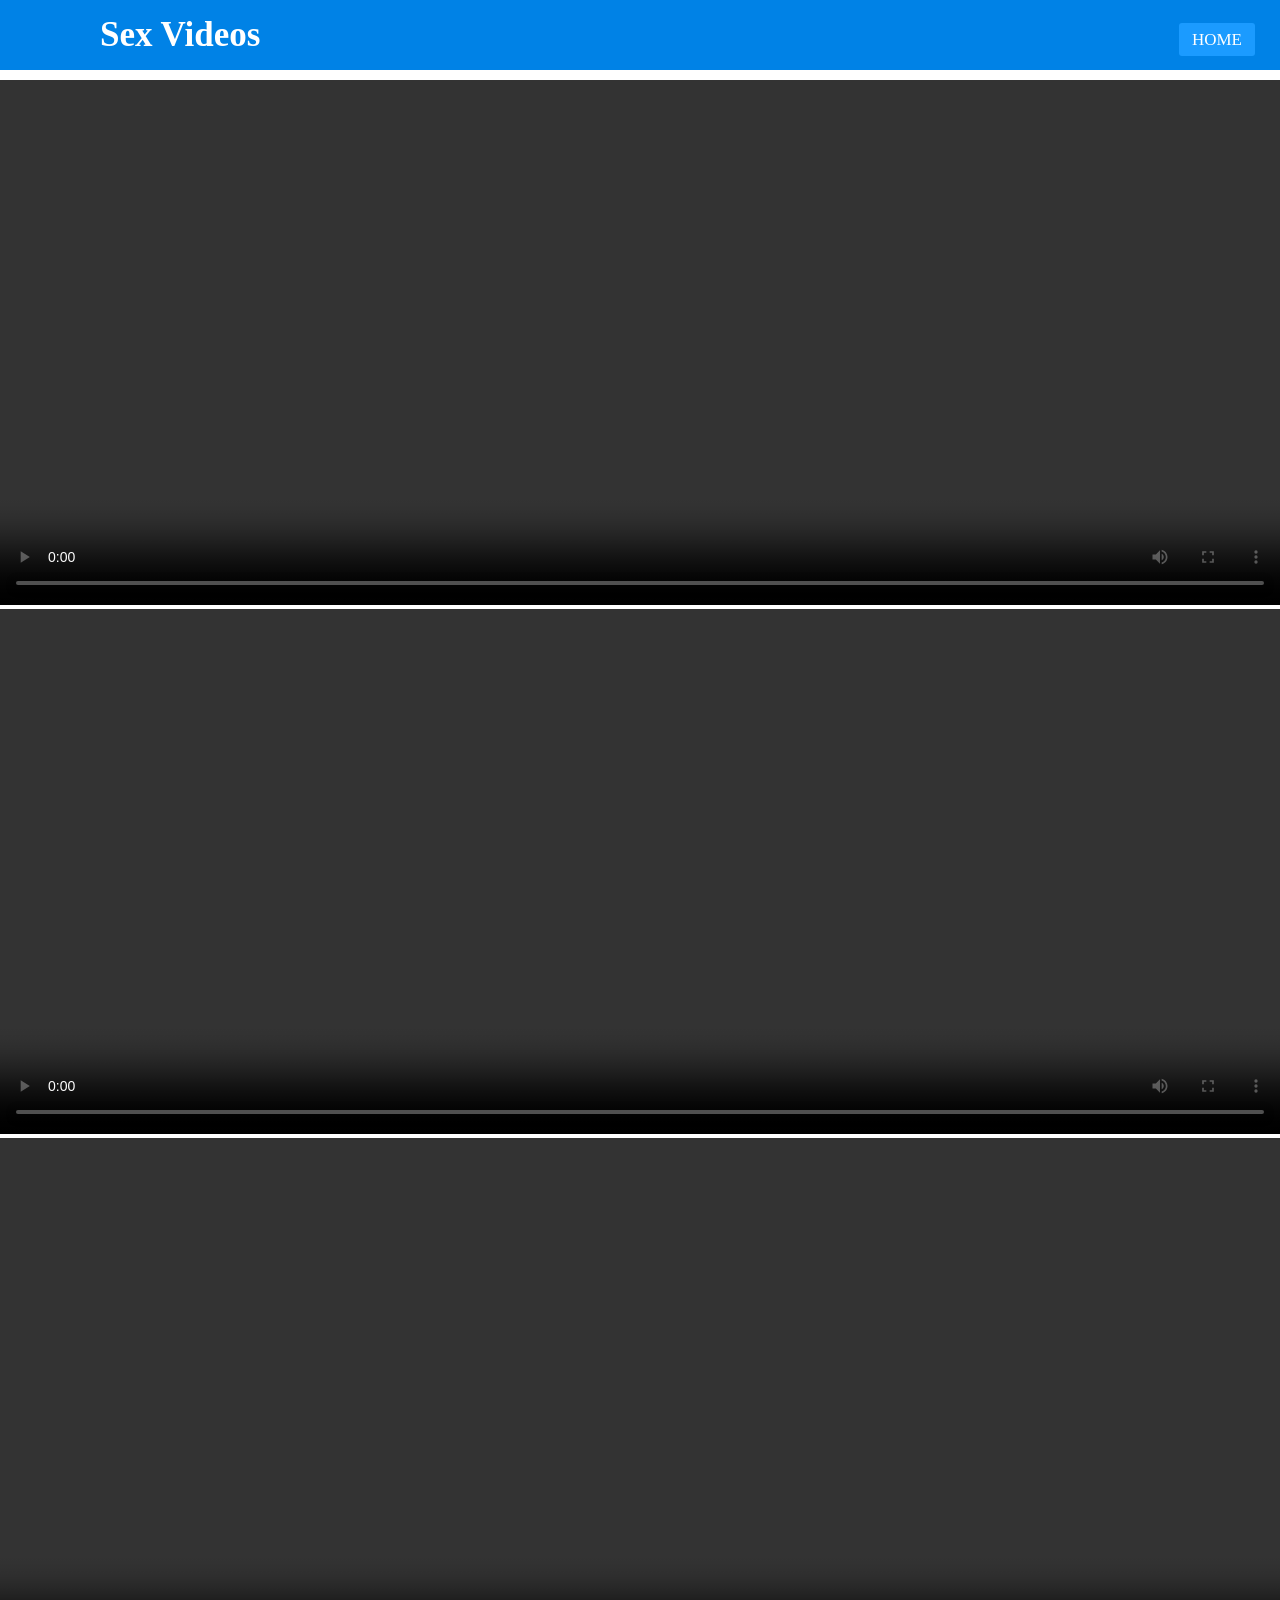
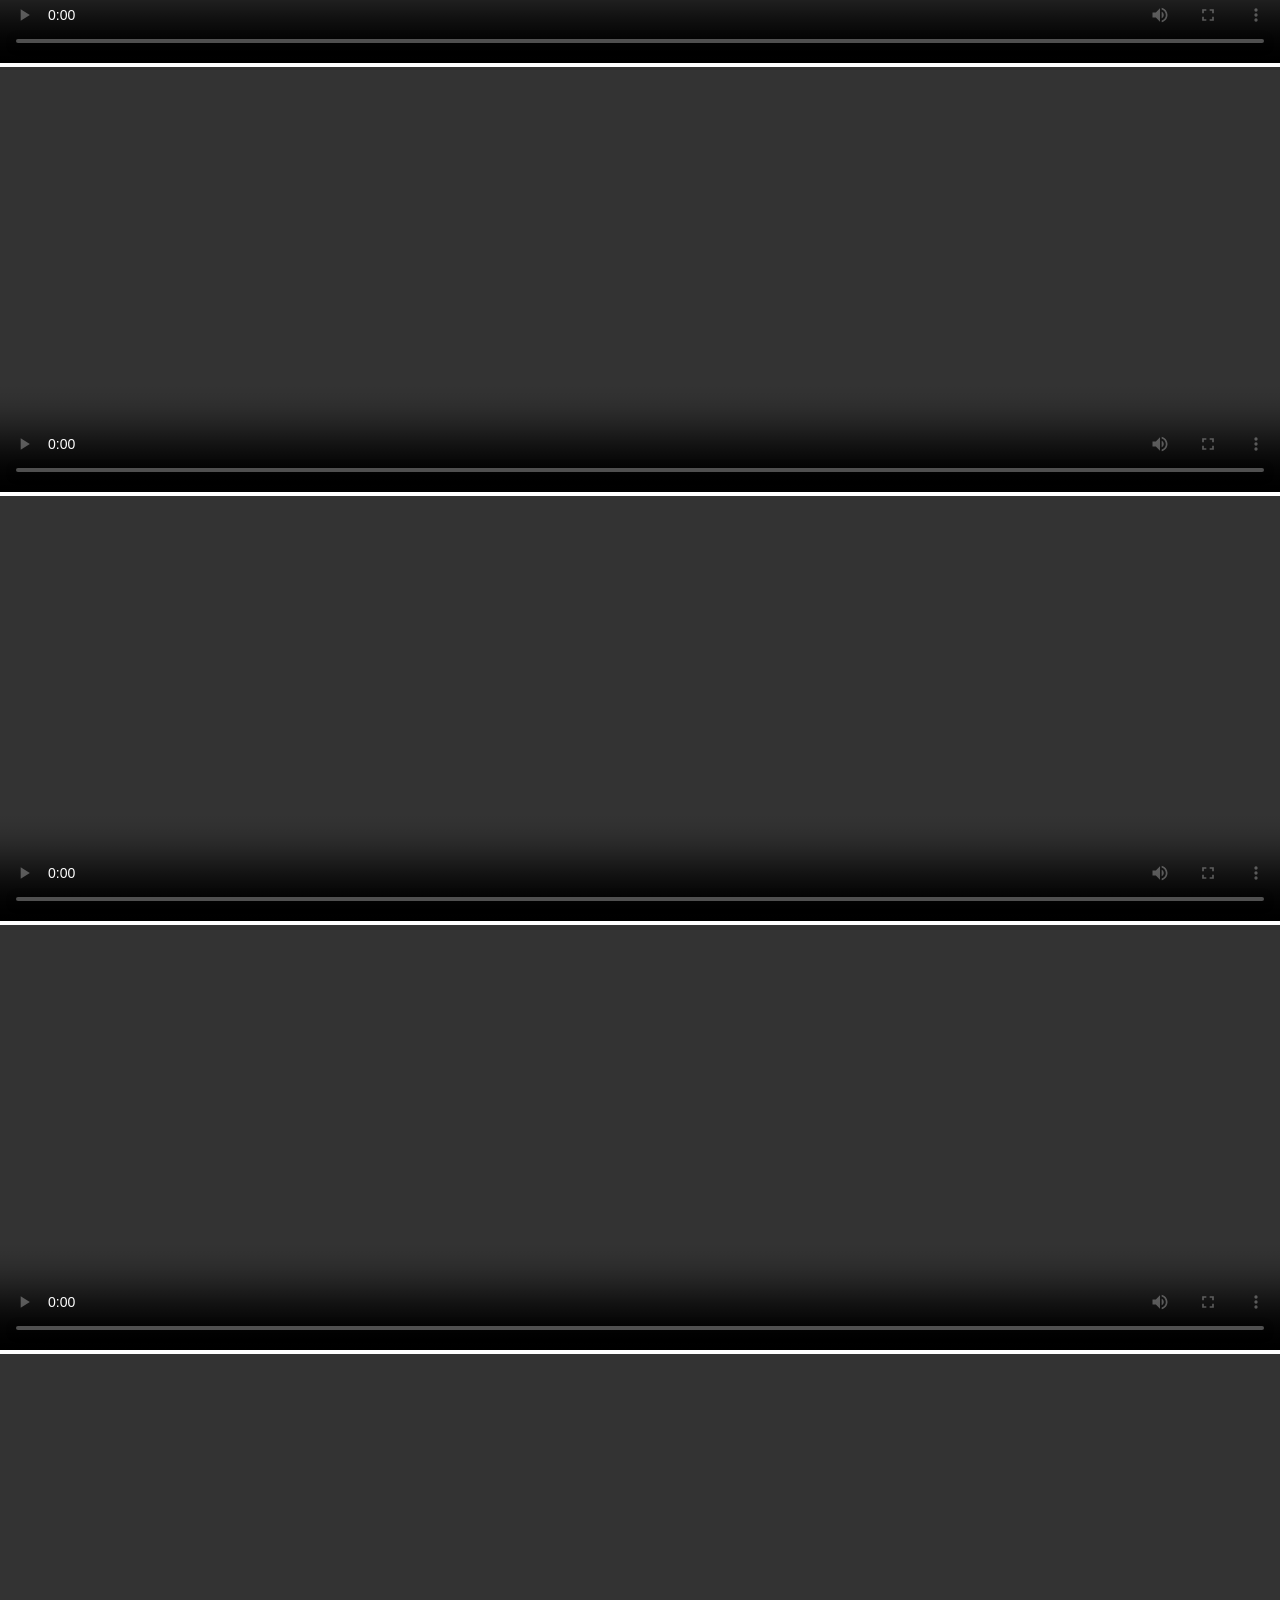
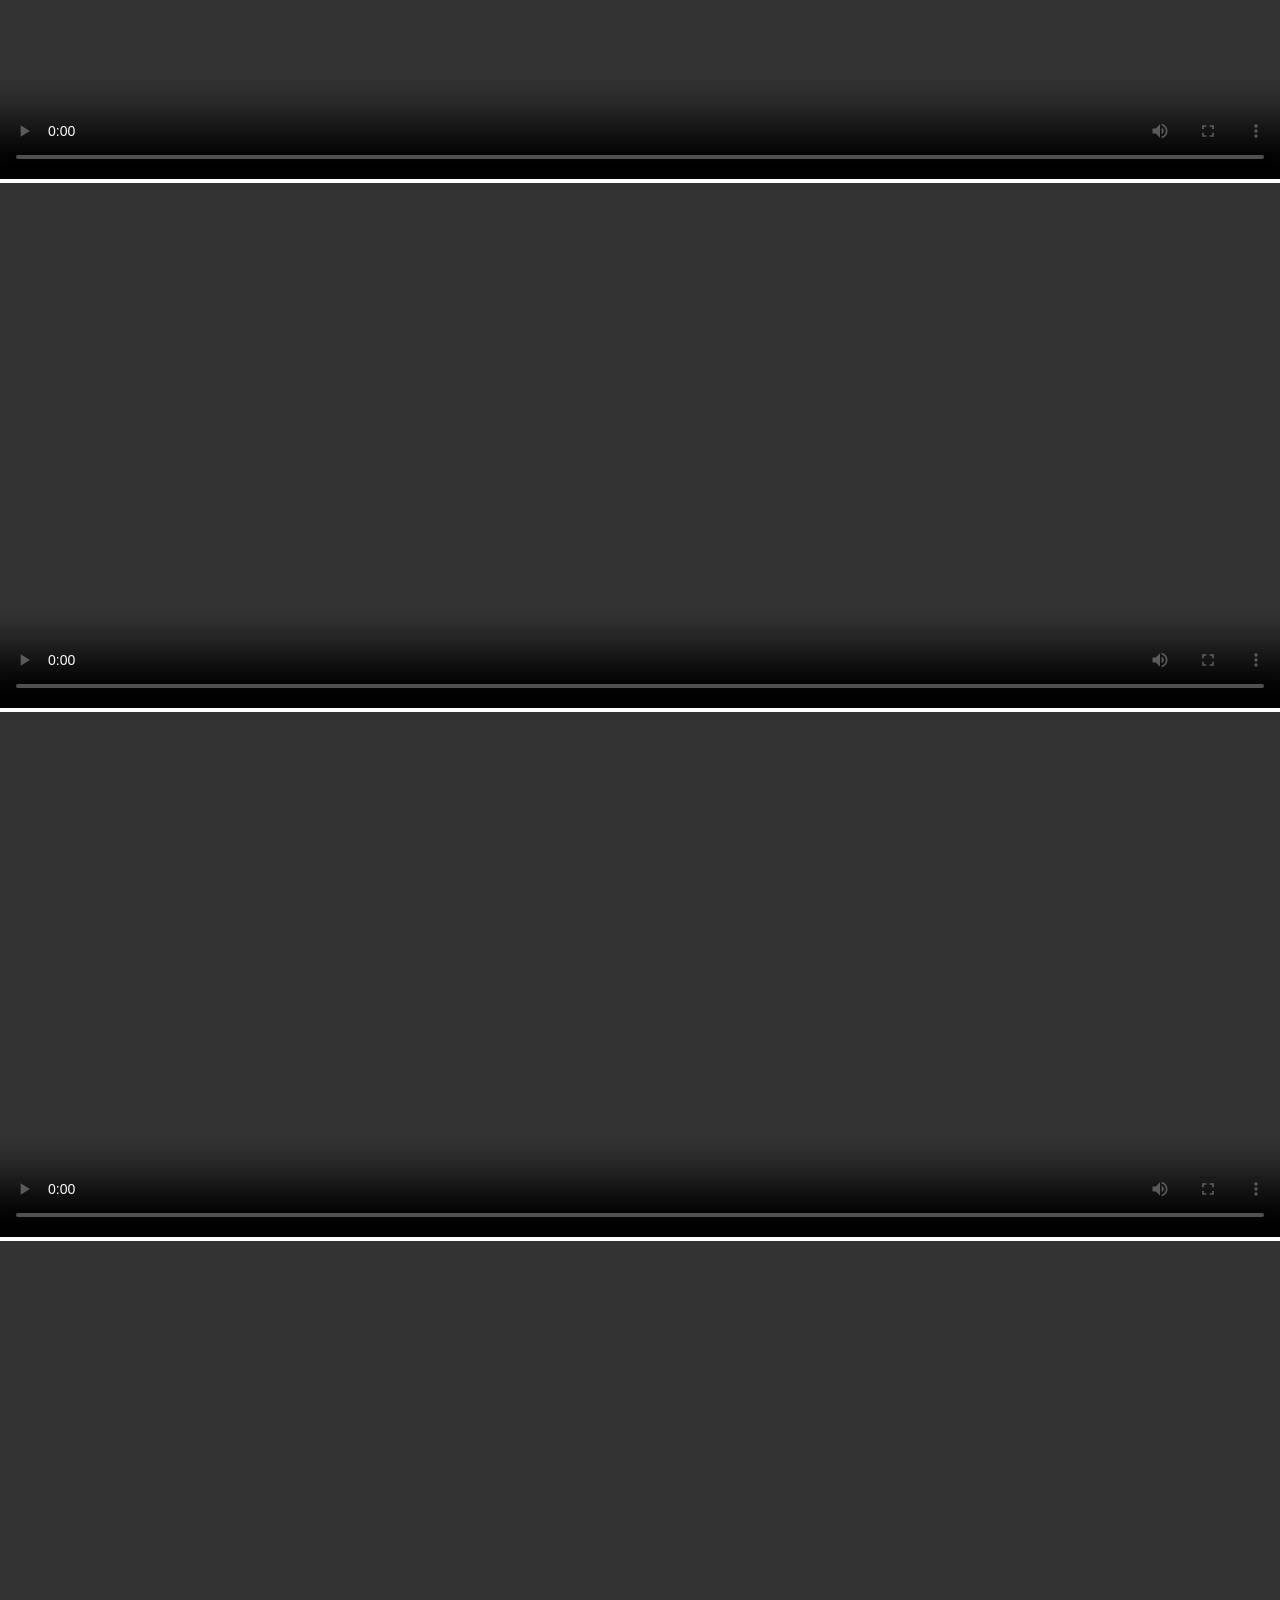
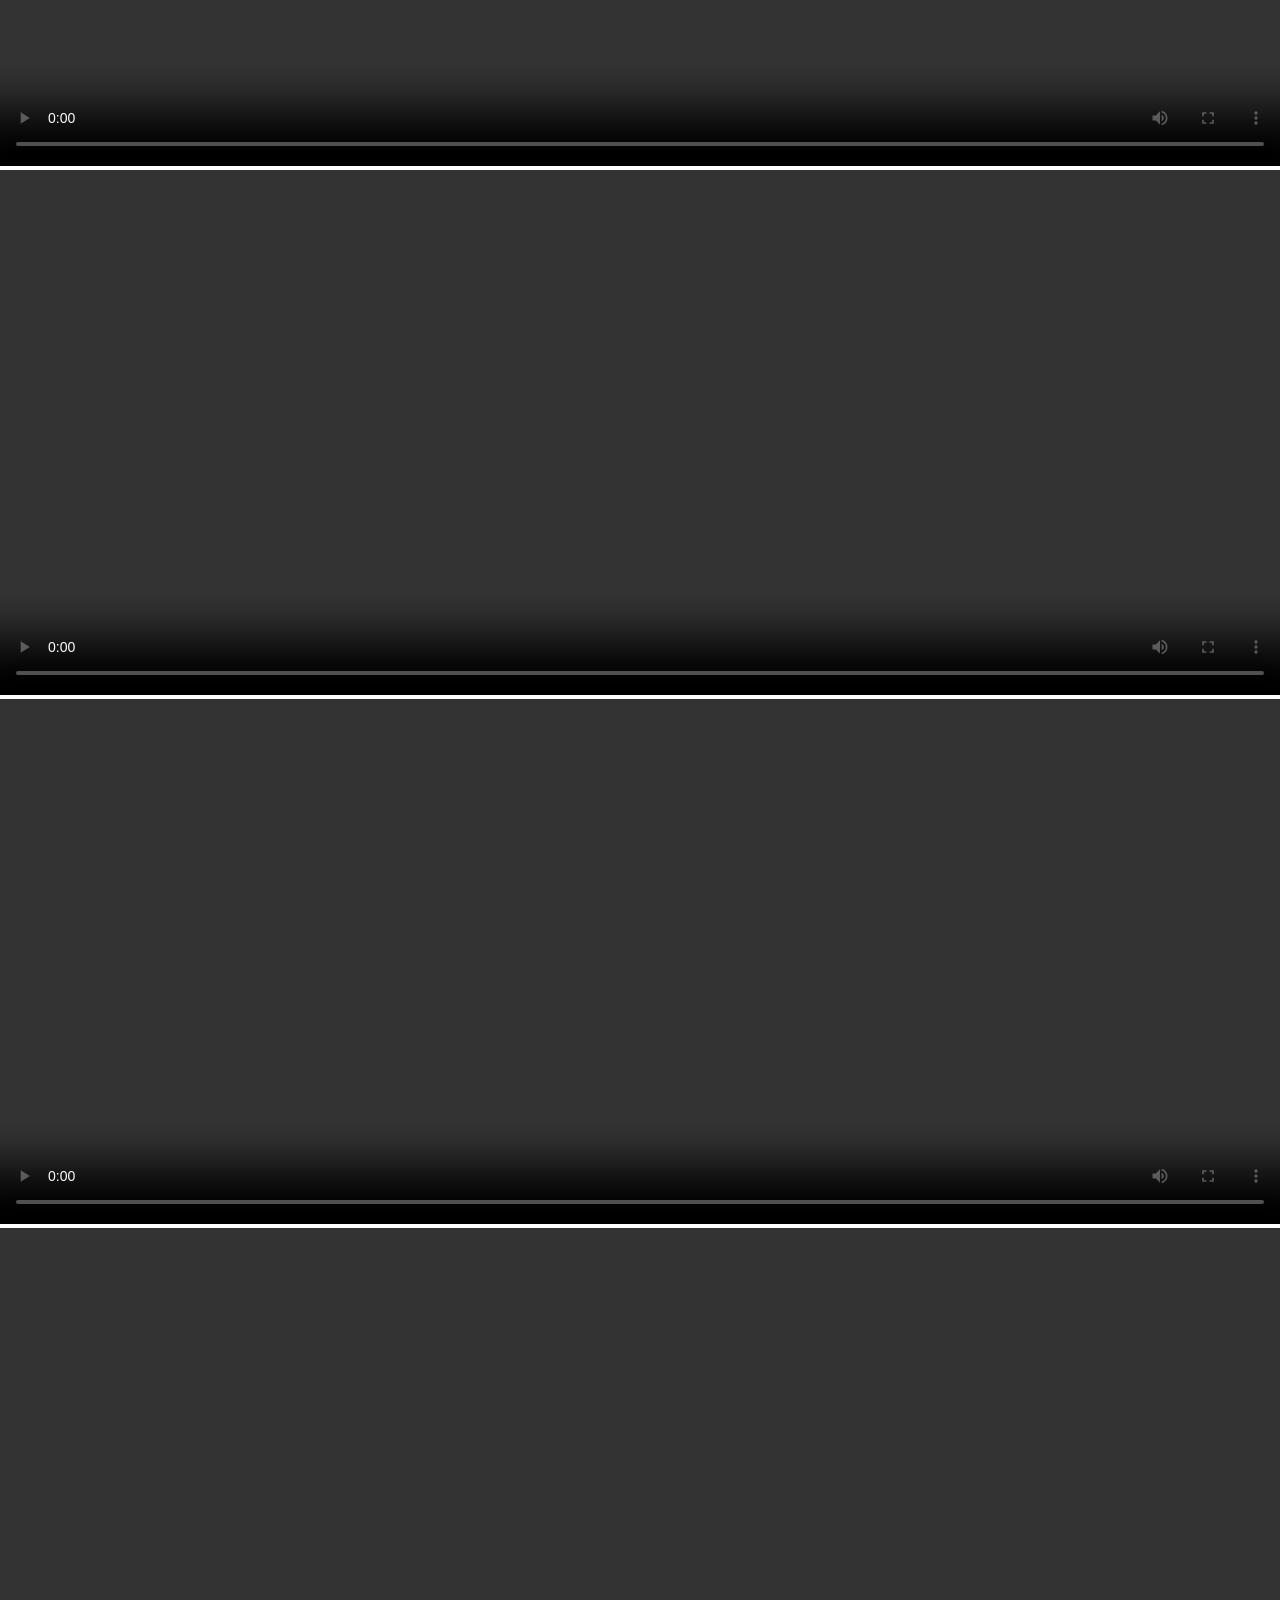
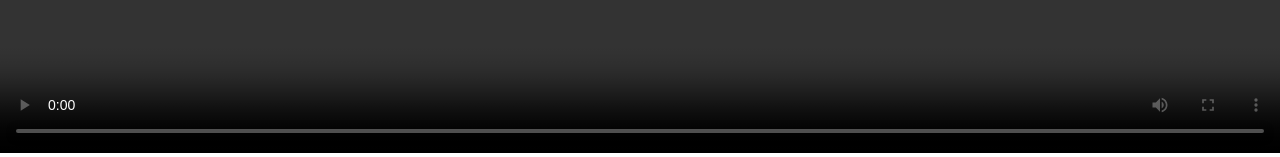
==== index.html @ 9991788e "#update #update" ====
<!DOCTYPE html>
<html lang="en" dir="ltr">
  <head>
    <meta charset="utf-8">
    <title>Nepali Sex Videos | kanda</title>
    <meta name="viewport" content="width=device-width, initial-scale=1.0">
    <link rel="stylesheet" href="style.css">
    <link rel="stylesheet" href="https://cdnjs.cloudflare.com/ajax/libs/font-awesome/5.15.3/css/all.min.css"/>
  </head>
  <body>
    <nav>
      <input type="checkbox" id="check">
      <label for="check" class="checkbtn">
        <i class="fas fa-bars"></i>
      </label>
      <label class="logo">Sex Videos</label>
      <ul>
        <li><a class="active" href="index.html">Home</a></li>
      </ul>
    </nav>

<video controls="contorls" width="100%" height="525">
  <source src="1.mp4" type="video/mp4">
  
        Your browser does not support yhe html5 video emement.
</video>
<video controls="contorls" width="100%" height="525">
  <source src="2.mp4" type="video/mp4">
  
        Your browser does not support yhe html5 video emement.
</video>
<video controls="contorls" width="100%" height="525">
  <source src="3.mp4" type="video/mp4">
  
        Your browser does not support yhe html5 video emement.
</video>
<video id=0 controls width=100% height=425>
<source src="4.mp4" type='video/ogg; codecs="theora, vorbis"'/>
<source src="1.mp4" type='video/mp4'>
<p>Video is not visible, most likely your browser does not support HTML5 video</p>
</video>
<video id=0 controls width=100% height=425>
<source src="5.mp4" type='video/ogg; codecs="theora, vorbis"'/>
<source src="1.mp4" type='video/mp4'>
<p>Video is not visible, most likely your browser does not support HTML5 video</p>
</video>
<video id=0 controls width=100% height=425>
<source src="6.mp4" type='video/ogg; codecs="theora, vorbis"'/>
<source src="1.mp4" type='video/mp4'>
<p>Video is not visible, most likely your browser does not support HTML5 video</p>
</video>
<video id=0 controls width=100% height=425>
<source src="7.mp4" type='video/ogg; codecs="theora, vorbis"'/>
<source src="1.mp4" type='video/mp4'>
<p>Video is not visible, most likely your browser does not support HTML5 video</p>
</video>
<video controls="contorls" width="100%" height="525">
  <source src="8.mp4" type="video/mp4">
  
        Your browser does not support yhe html5 video emement.
</video>
<video controls="contorls" width="100%" height="525">
  <source src="9.mp4" type="video/mp4">
  
        Your browser does not support yhe html5 video emement.
</video>
<video controls="contorls" width="100%" height="525">
  <source src="10.mp4" type="video/mp4">
  
        Your browser does not support yhe html5 video emement.
</video>
<video controls="contorls" width="100%" height="525">
  <source src="11.mp4" type="video/mp4">
  
        Your browser does not support yhe html5 video emement.
</video>
<video controls="contorls" width="100%" height="525">
  <source src="12.mp4" type="video/mp4">
  
        Your browser does not support yhe html5 video emement.
</video>
<video controls="contorls" width="100%" height="525">
  <source src="13.mp4" type="video/mp4">
  
        Your browser does not support yhe html5 video emement.
</video>









  </body>
</html>
---- style.css ----
*{
  padding: 0;
  margin: 0;
  text-decoration: none;
  list-style: none;
  box-sizing: border-box;
}
body{
  font-family: montserrat;
}
nav{
  background: #0082e6;
  height: 70px;
  width: 100%;
}
label.logo{
  color: white;
  font-size: 35px;
  line-height: 70px;
  padding: 0 100px;
  font-weight: bold;
}
nav ul{
  float: right;
  margin-right: 20px;
}
nav ul li{
  display: inline-block;
  line-height: 80px;
  margin: 0 5px;
}
nav ul li a{
  color: white;
  font-size: 17px;
  padding: 7px 13px;
  border-radius: 3px;
  text-transform: uppercase;
}
a.active,a:hover{
  background: #1b9bff;
  transition: .5s;
}
.checkbtn{
  font-size: 30px;
  color: white;
  float: right;
  line-height: 80px;
  margin-right: 40px;
  cursor: pointer;
  display: none;
}
#check{
  display: none;
}
@media (max-width: 952px){
  label.logo{
    font-size: 30px;
    padding-left: 50px;
  }
  nav ul li a{
    font-size: 16px;
  }
}
@media (max-width: 858px){
  .checkbtn{
    display: block;
  }
  ul{
    position: fixed;
    width: 100%;
    height: 100vh;
    background: #2c3e50;
    top: 80px;
    left: -100%;
    text-align: center;
    transition: all .5s;
  }
  nav ul li{
    display: block;
    margin: 50px 0;
    line-height: 30px;
  }
  nav ul li a{
    font-size: 20px;
  }
  a:hover,a.active{
    background: none;
    color: #0082e6;
  }
  #check:checked ~ ul{
    left: 0;
  }
}
section{
  background: url(bg1.jpg) no-repeat;
  background-size: cover;
  height: calc(100vh - 80px);
}
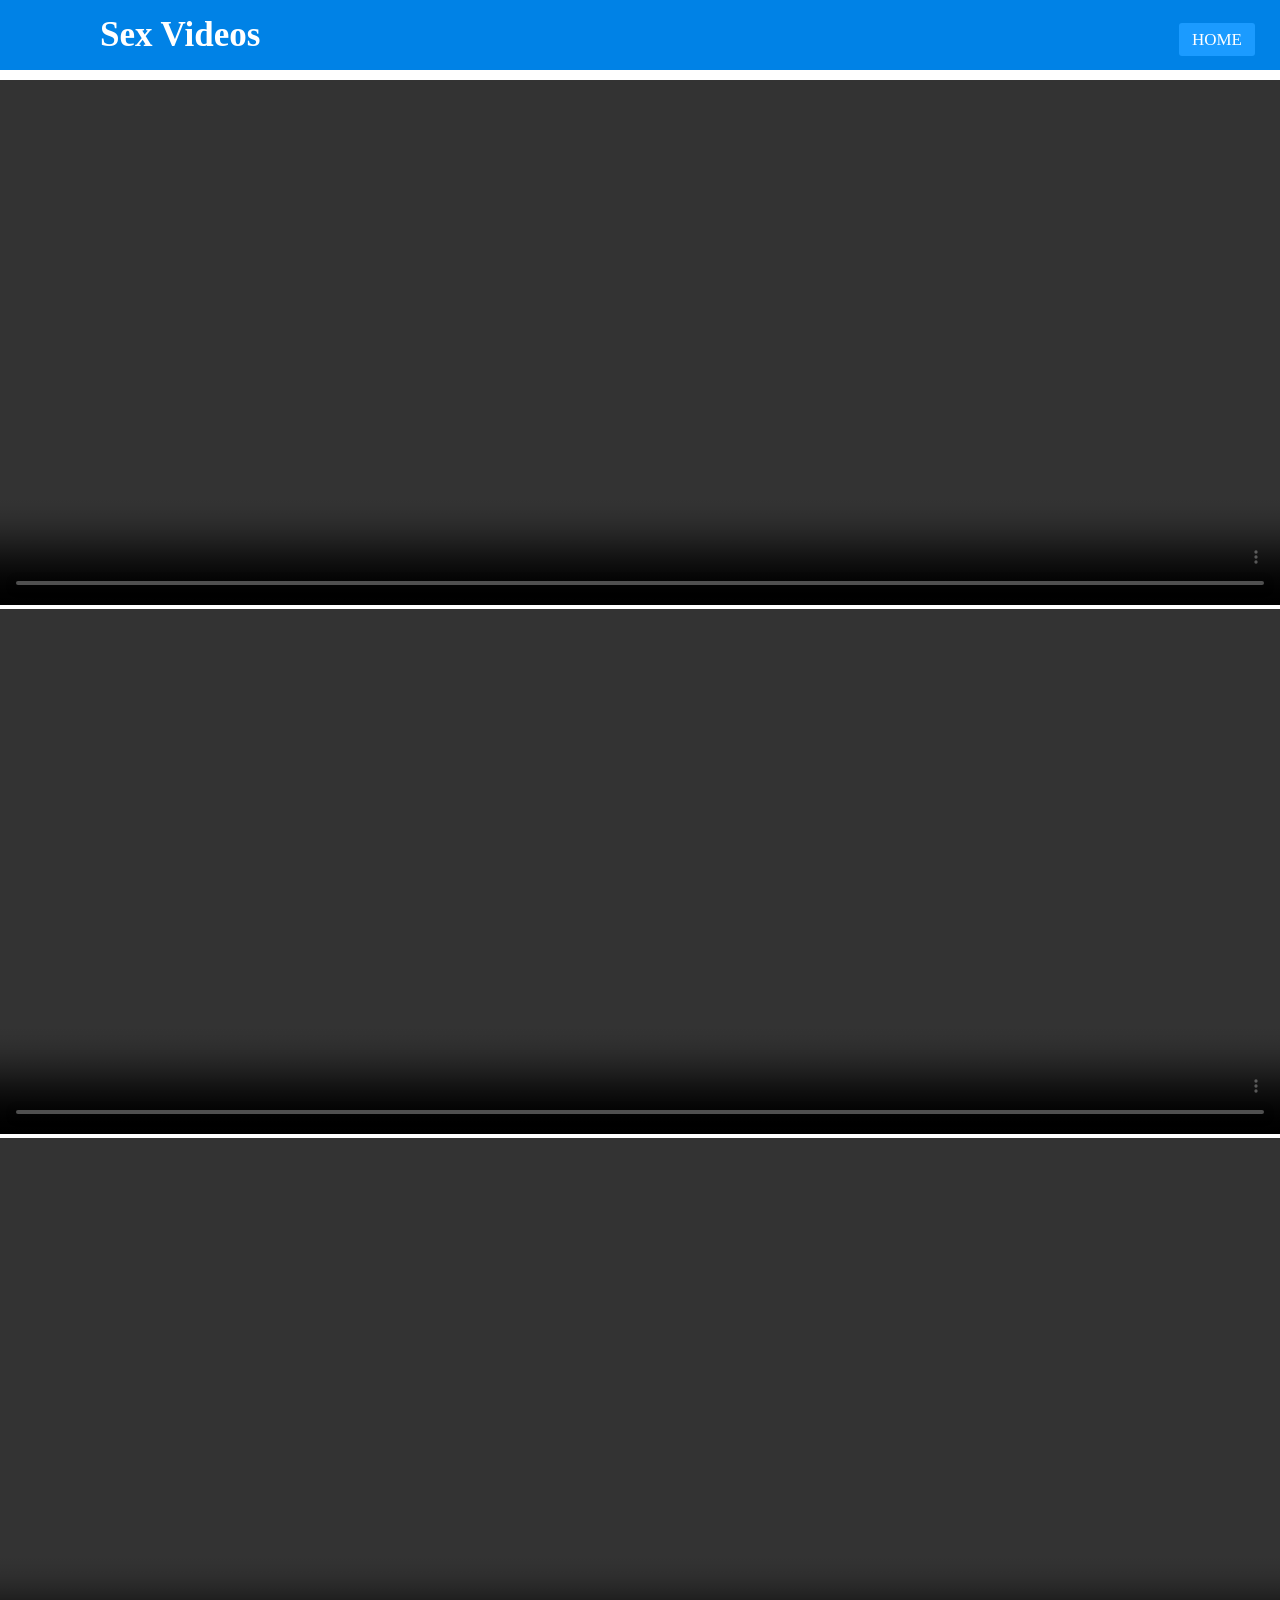
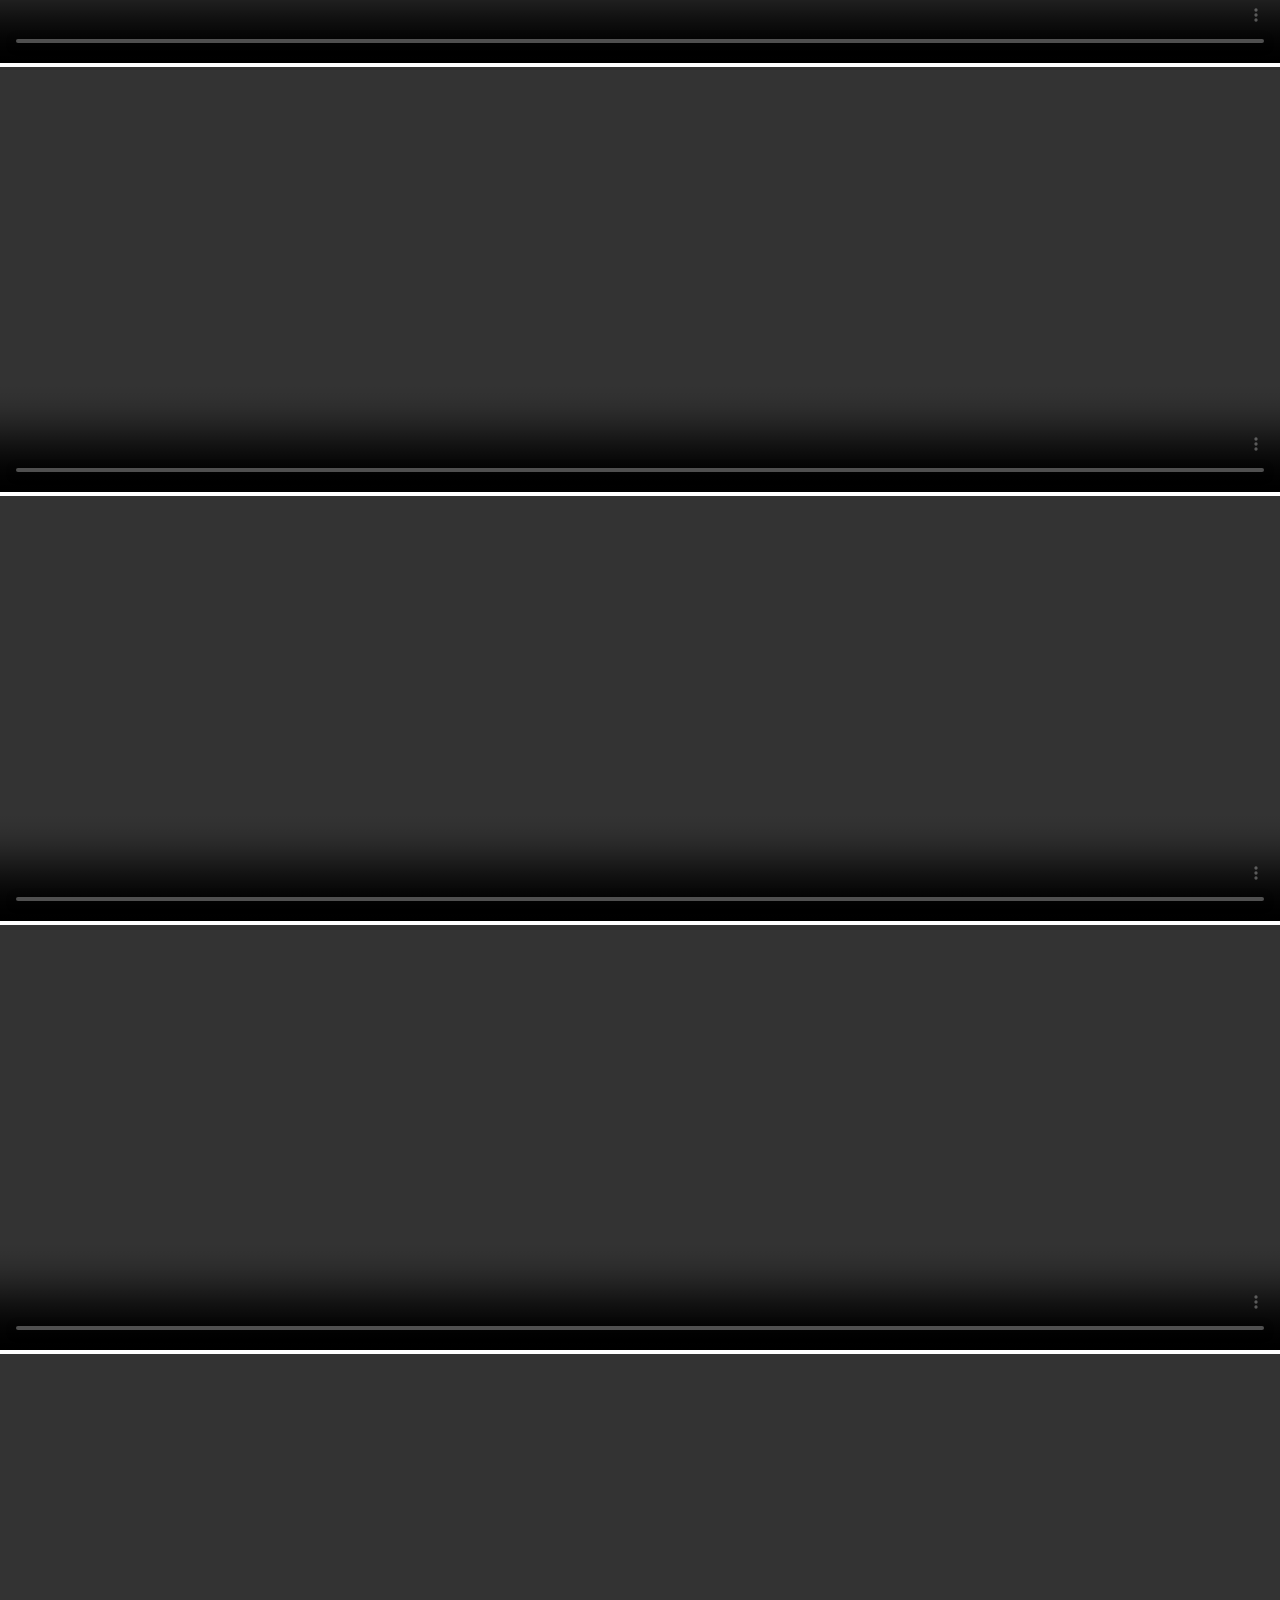
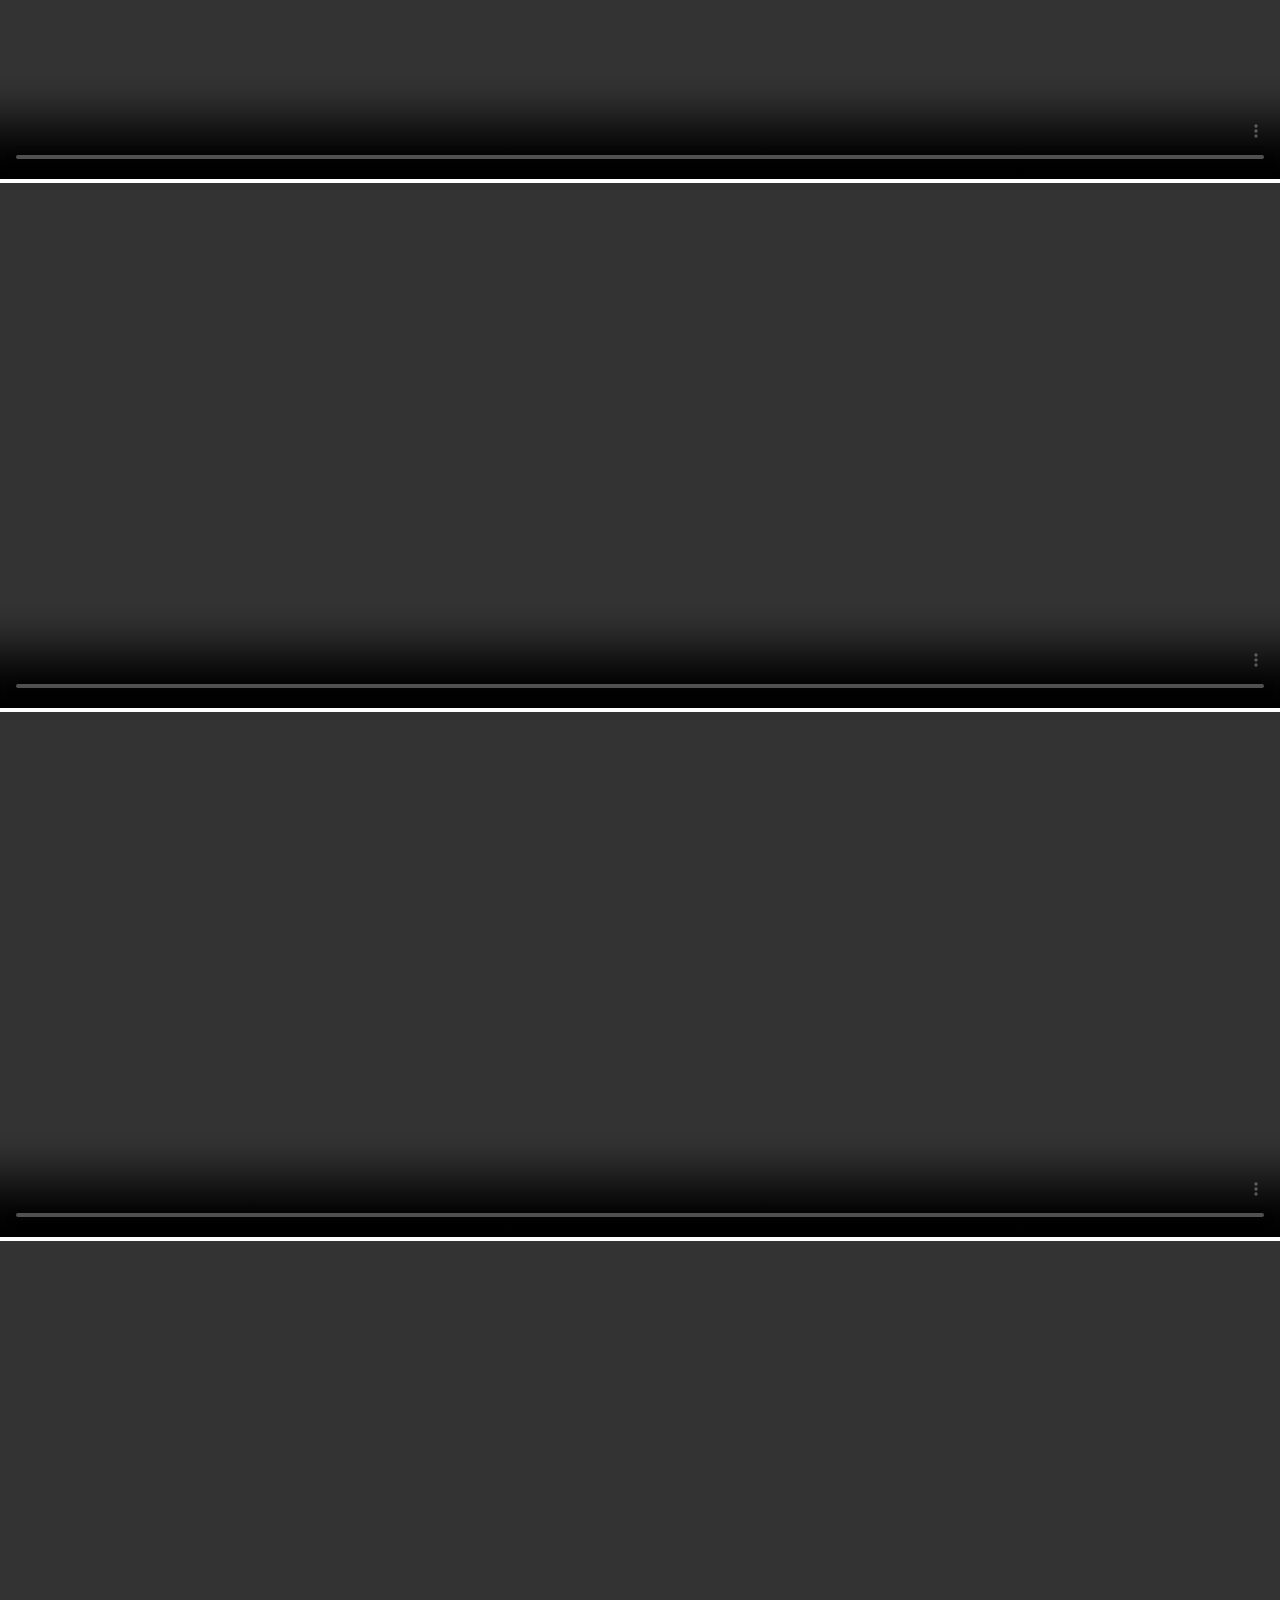
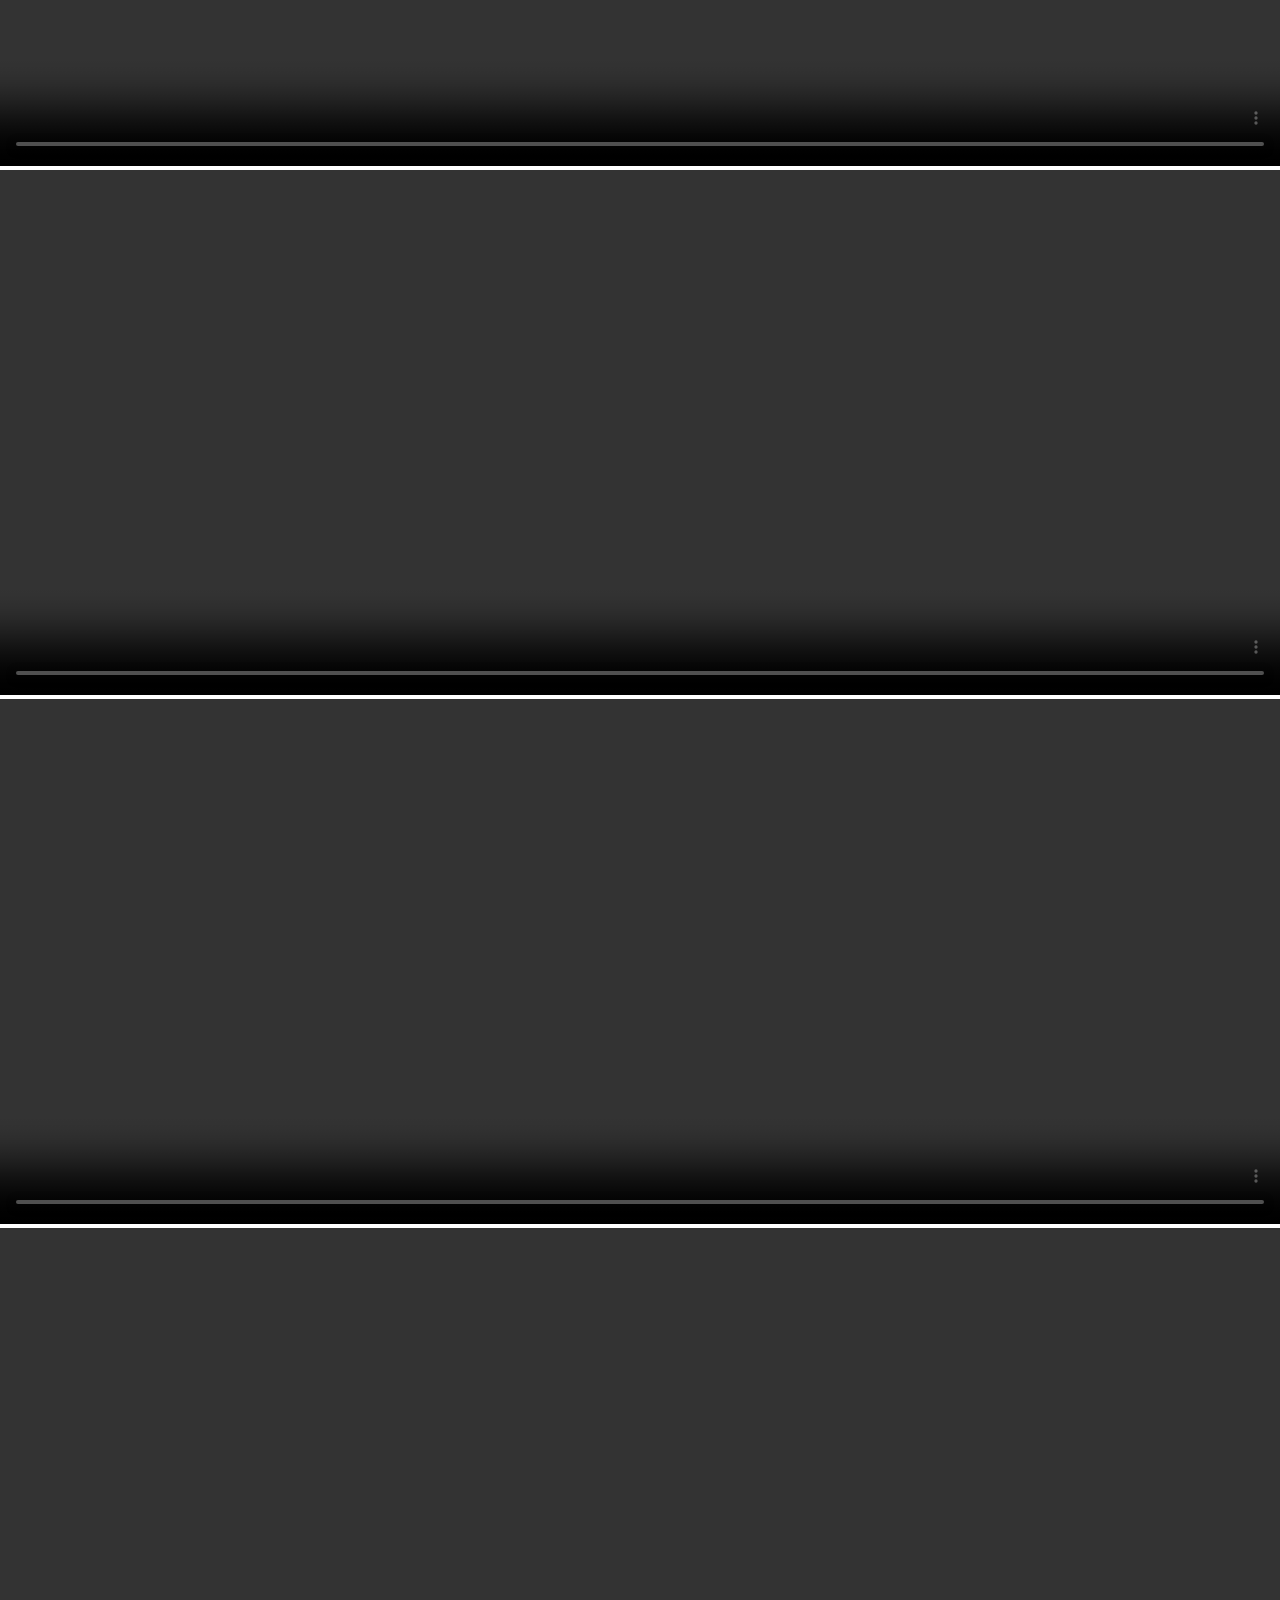
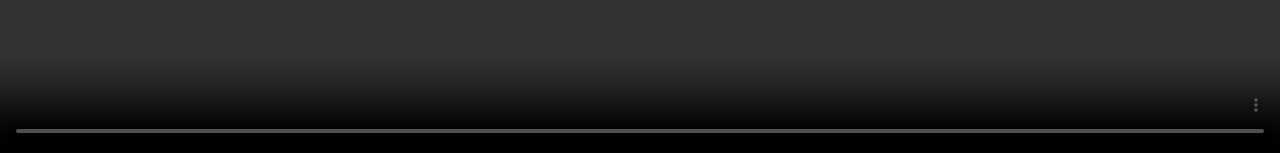
==== commit 7860e025: "Update index.html" ====
--- a/index.html
+++ b/index.html
@@ -6,6 +6,16 @@
     <meta name="viewport" content="width=device-width, initial-scale=1.0">
     <link rel="stylesheet" href="style.css">
     <link rel="stylesheet" href="https://cdnjs.cloudflare.com/ajax/libs/font-awesome/5.15.3/css/all.min.css"/>
+    
+    <!-- Google tag (gtag.js) -->
+<script async src="https://www.googletagmanager.com/gtag/js?id=G-B15GT2RP8C"></script>
+<script>
+  window.dataLayer = window.dataLayer || [];
+  function gtag(){dataLayer.push(arguments);}
+  gtag('js', new Date());
+
+  gtag('config', 'G-B15GT2RP8C');
+</script>
   </head>
   <body>
     <nav>
@@ -94,4 +104,4 @@
 
 
   </body>
-</html>+</html>
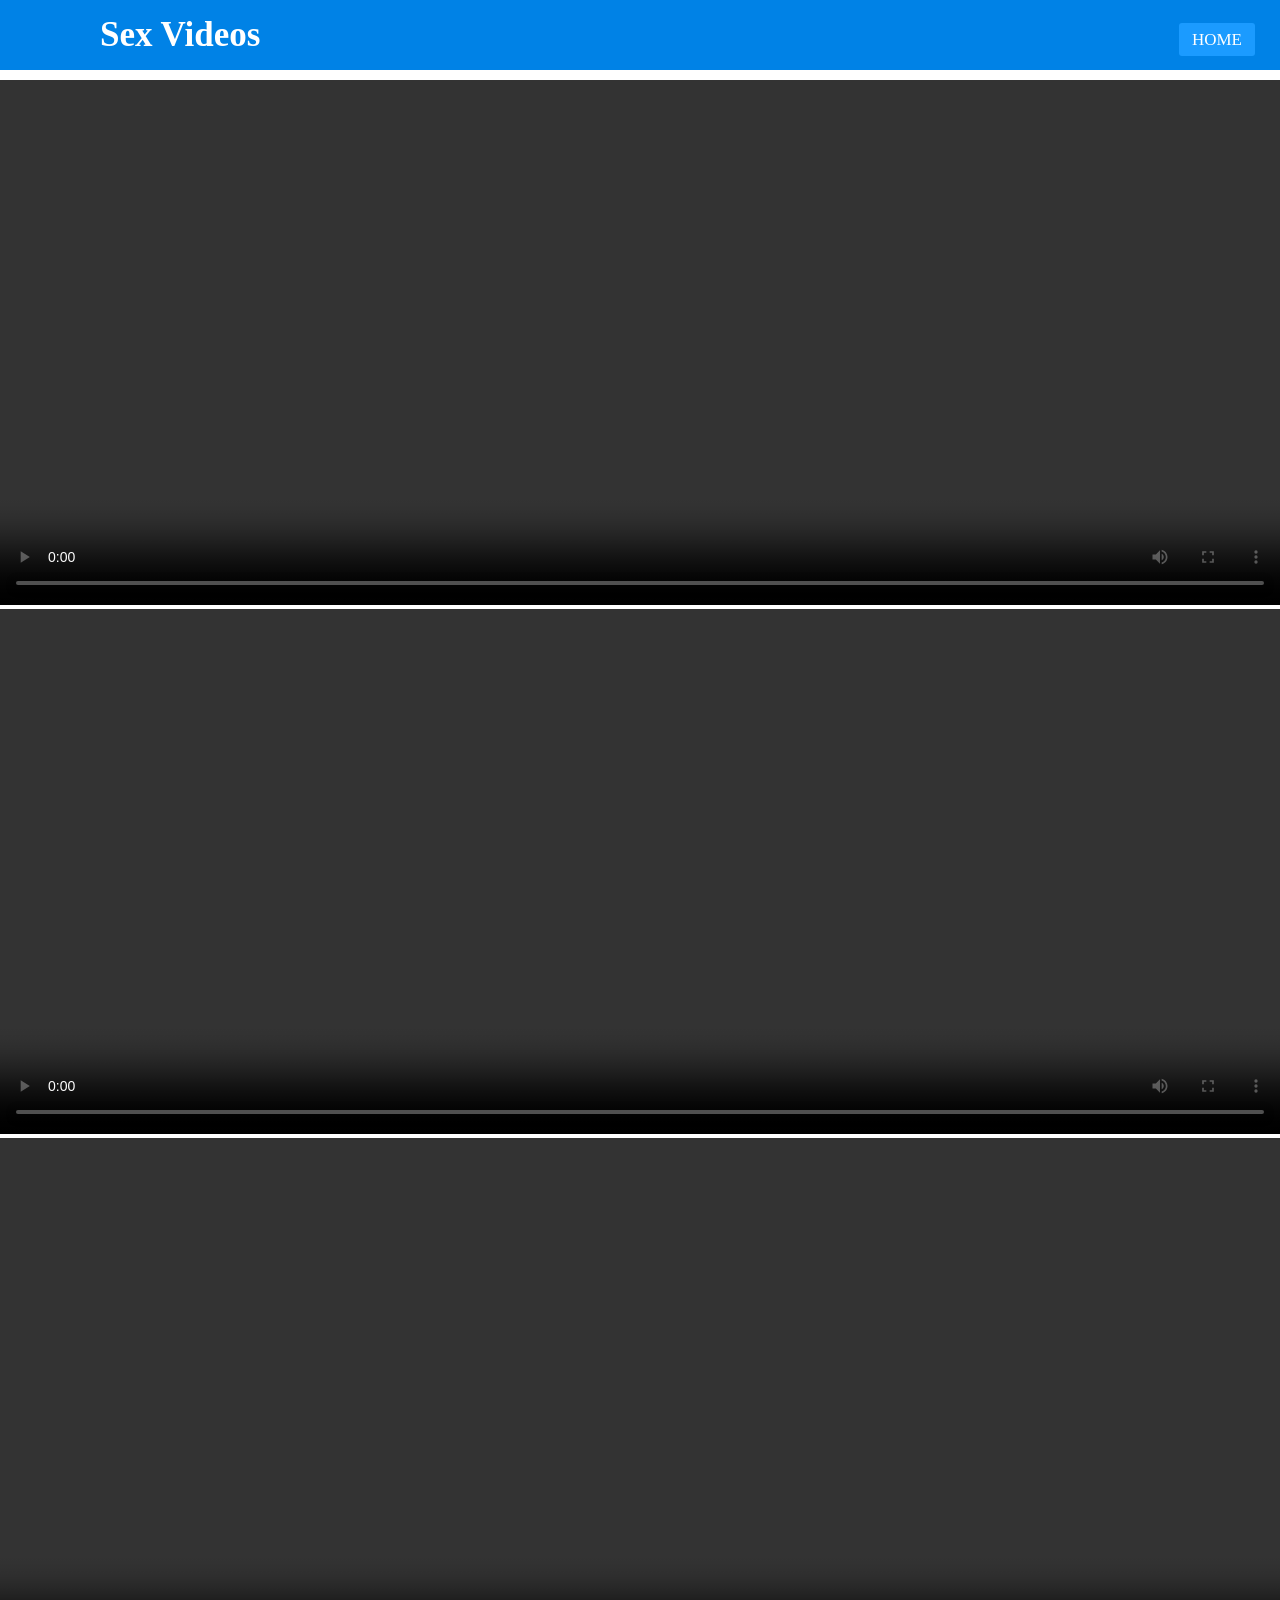
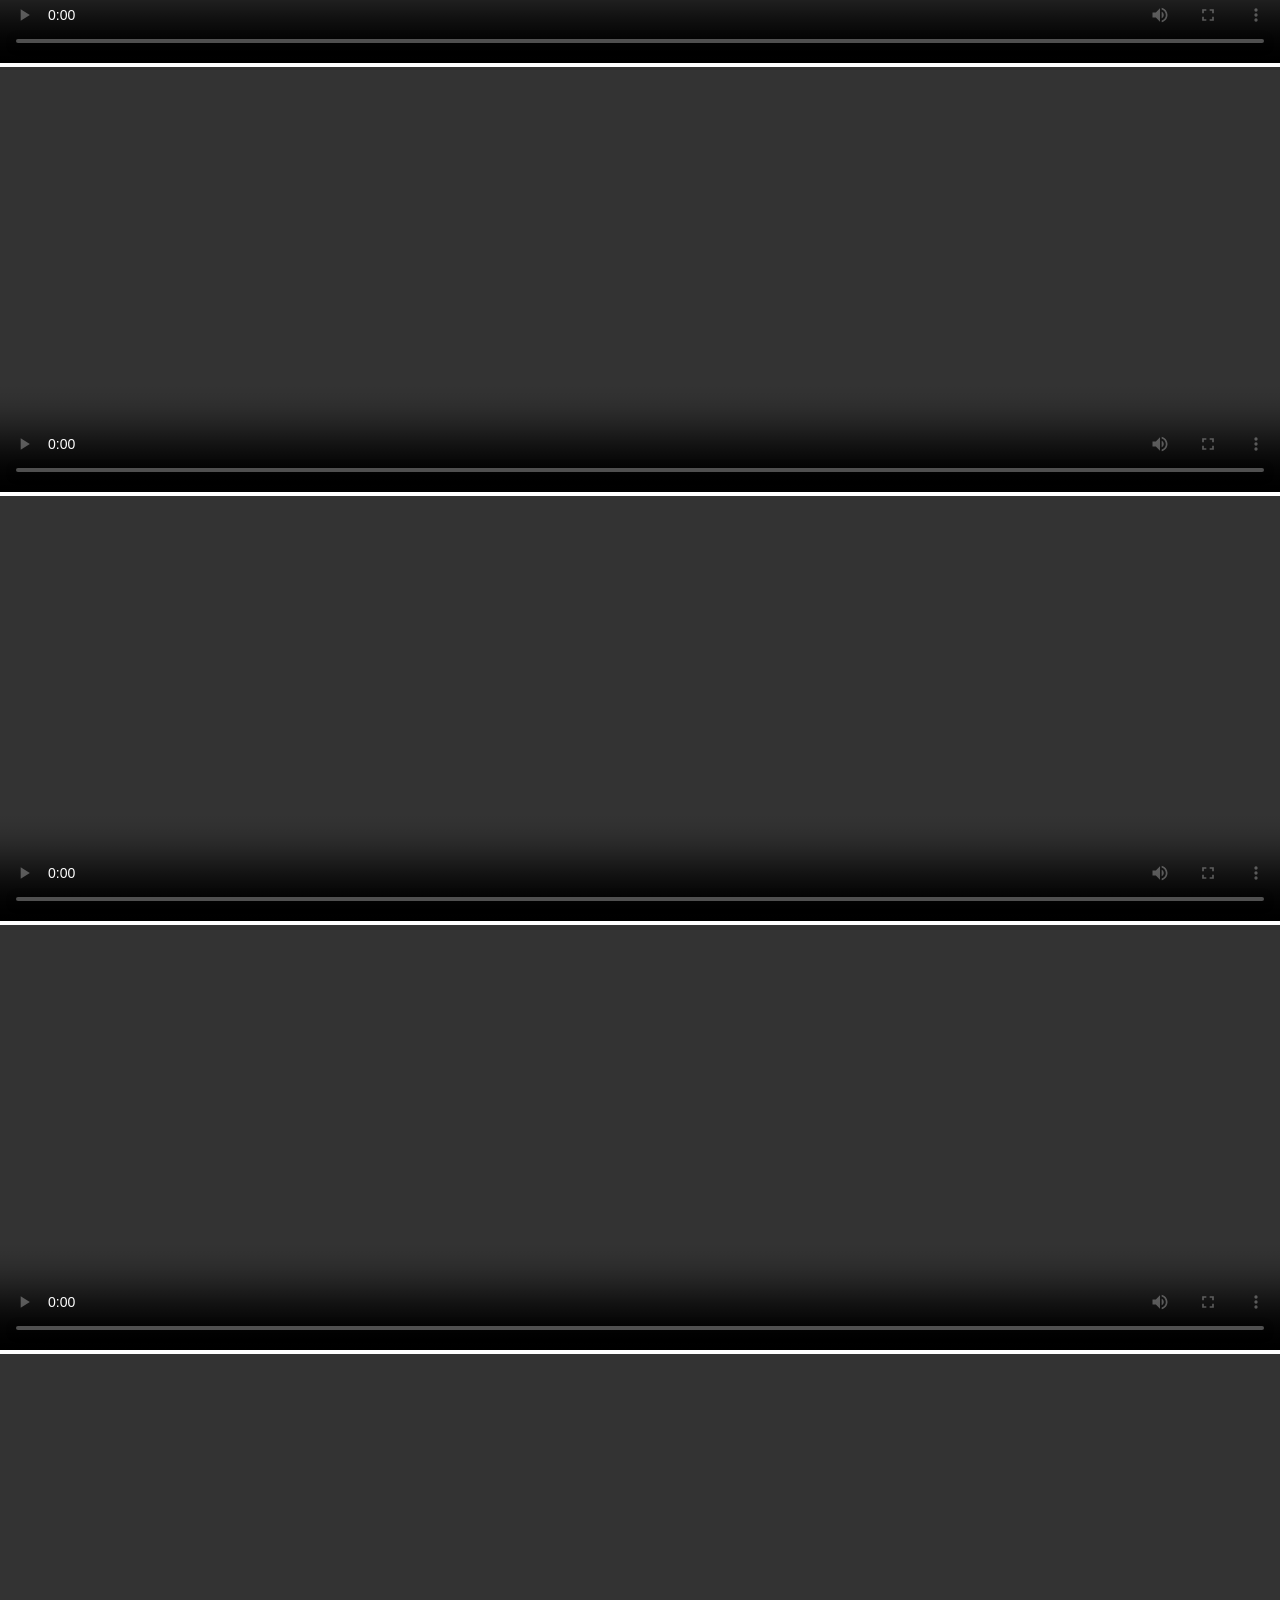
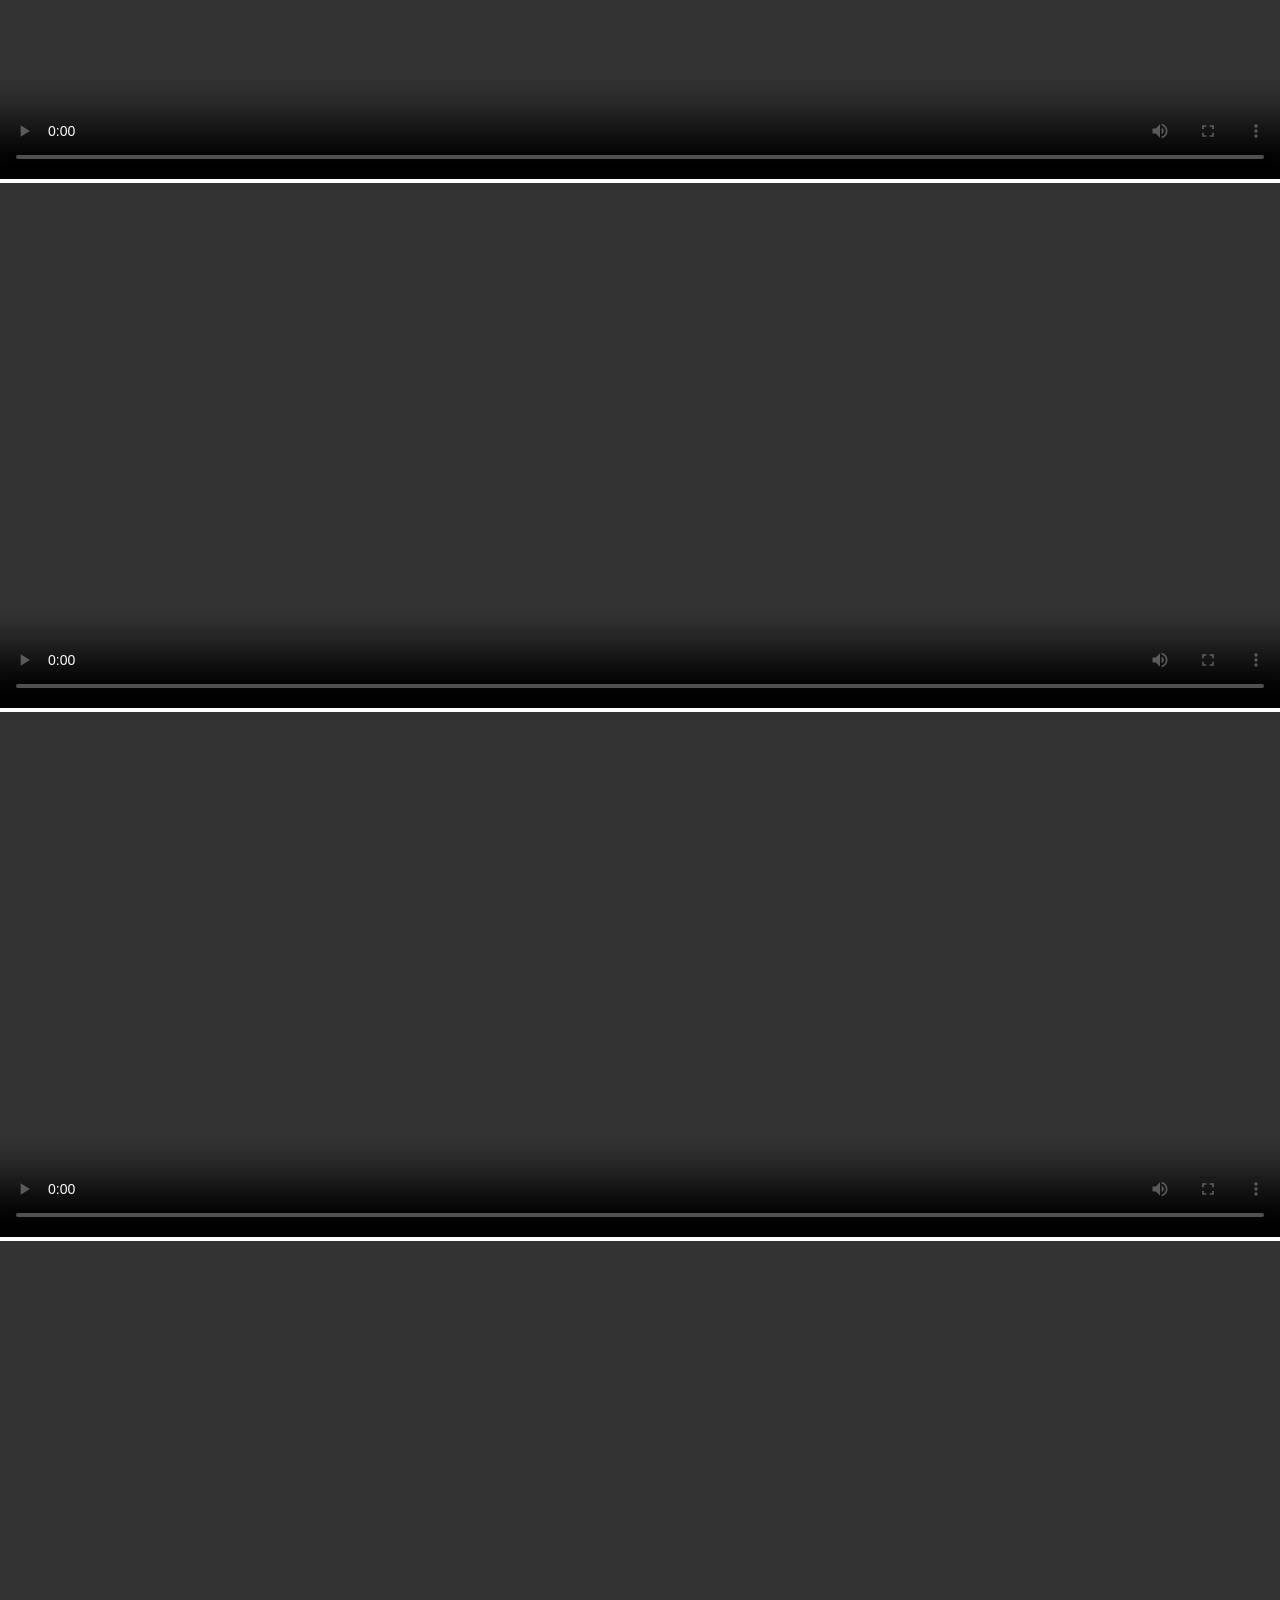
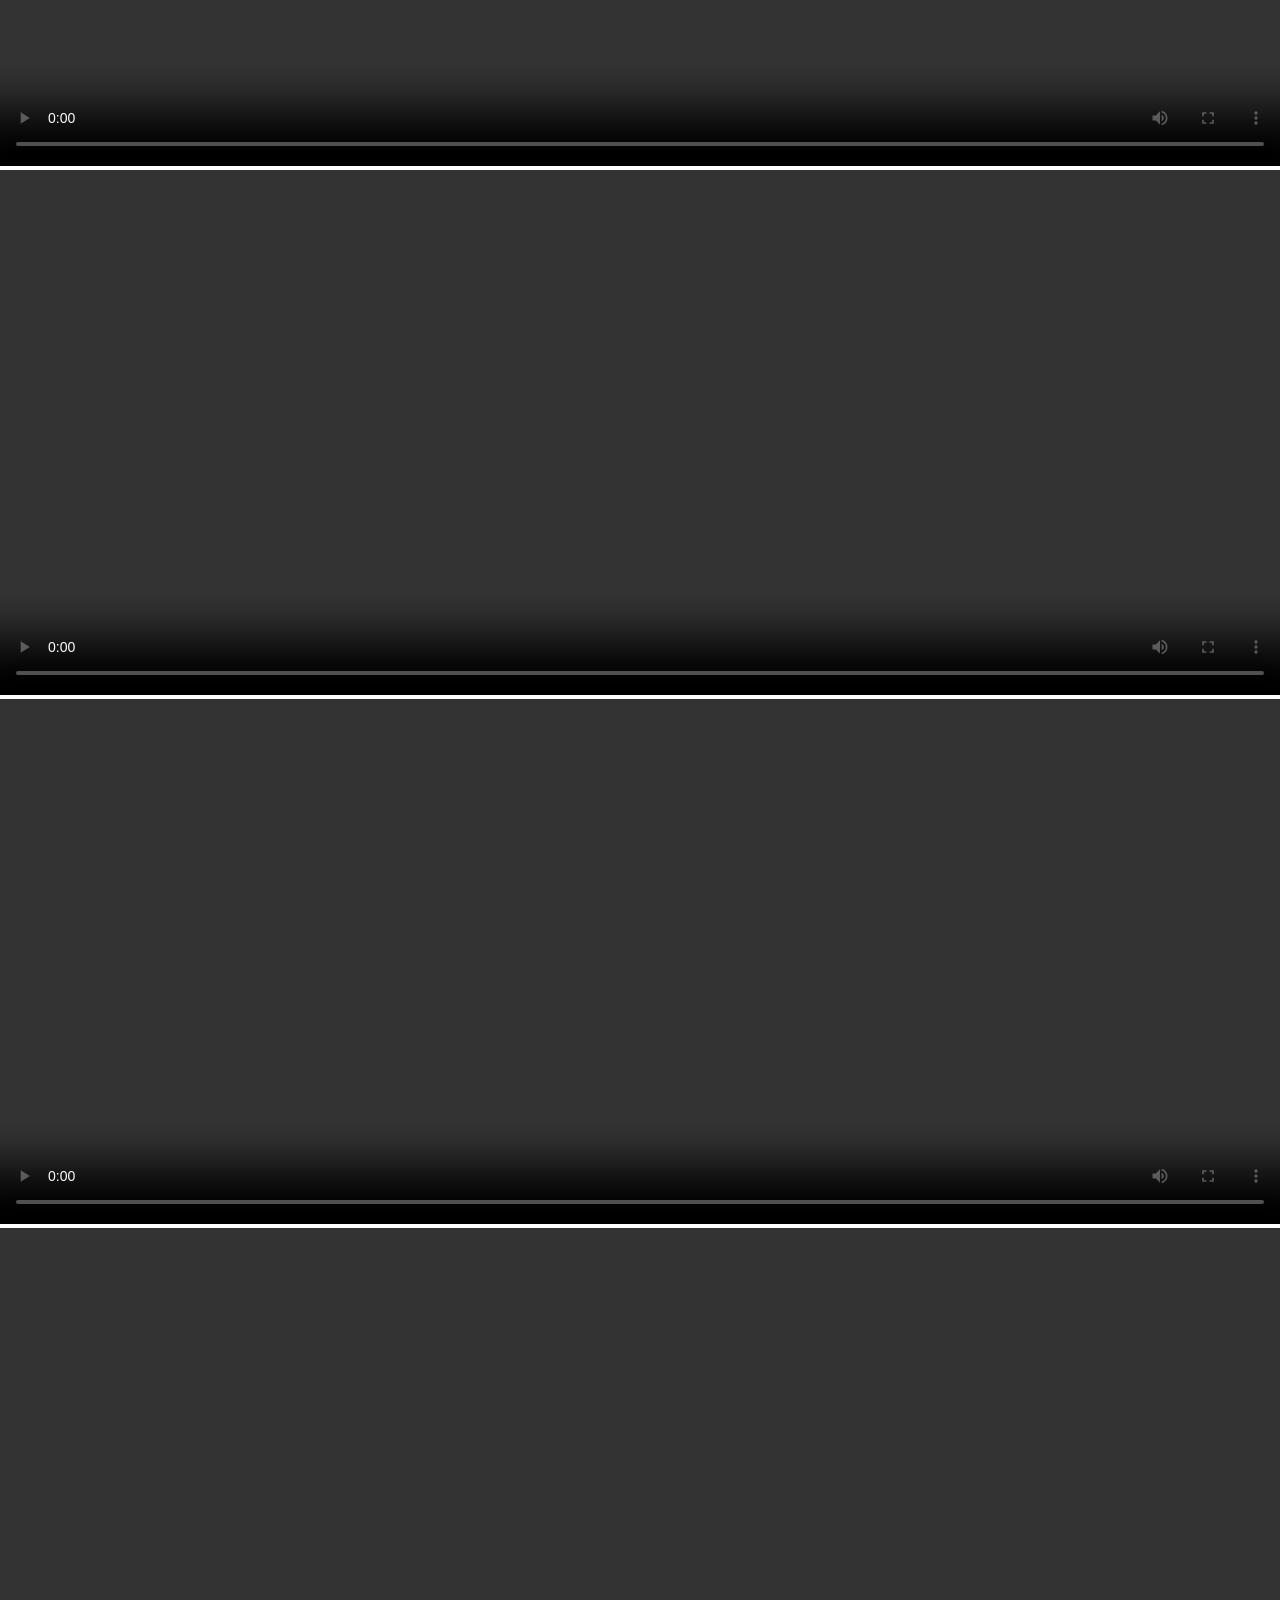
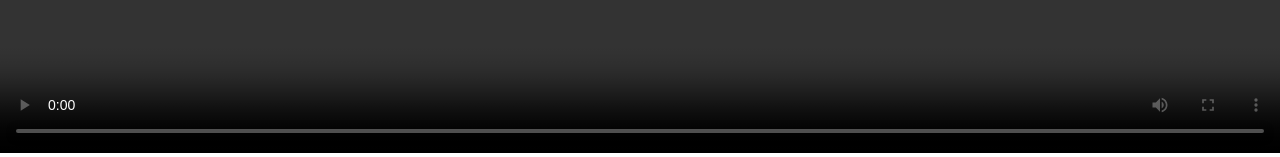
==== commit 8f52d20d: "Update index.html" ====
--- a/index.html
+++ b/index.html
@@ -1,4 +1,5 @@
 <!DOCTYPE html>
+<meta name="google-site-verification" content="-TWXIXE1osHWLtLTDZnHyHOA9Ge8rXEBALhev-9SyiQ" />
 <html lang="en" dir="ltr">
   <head>
     <meta charset="utf-8">
